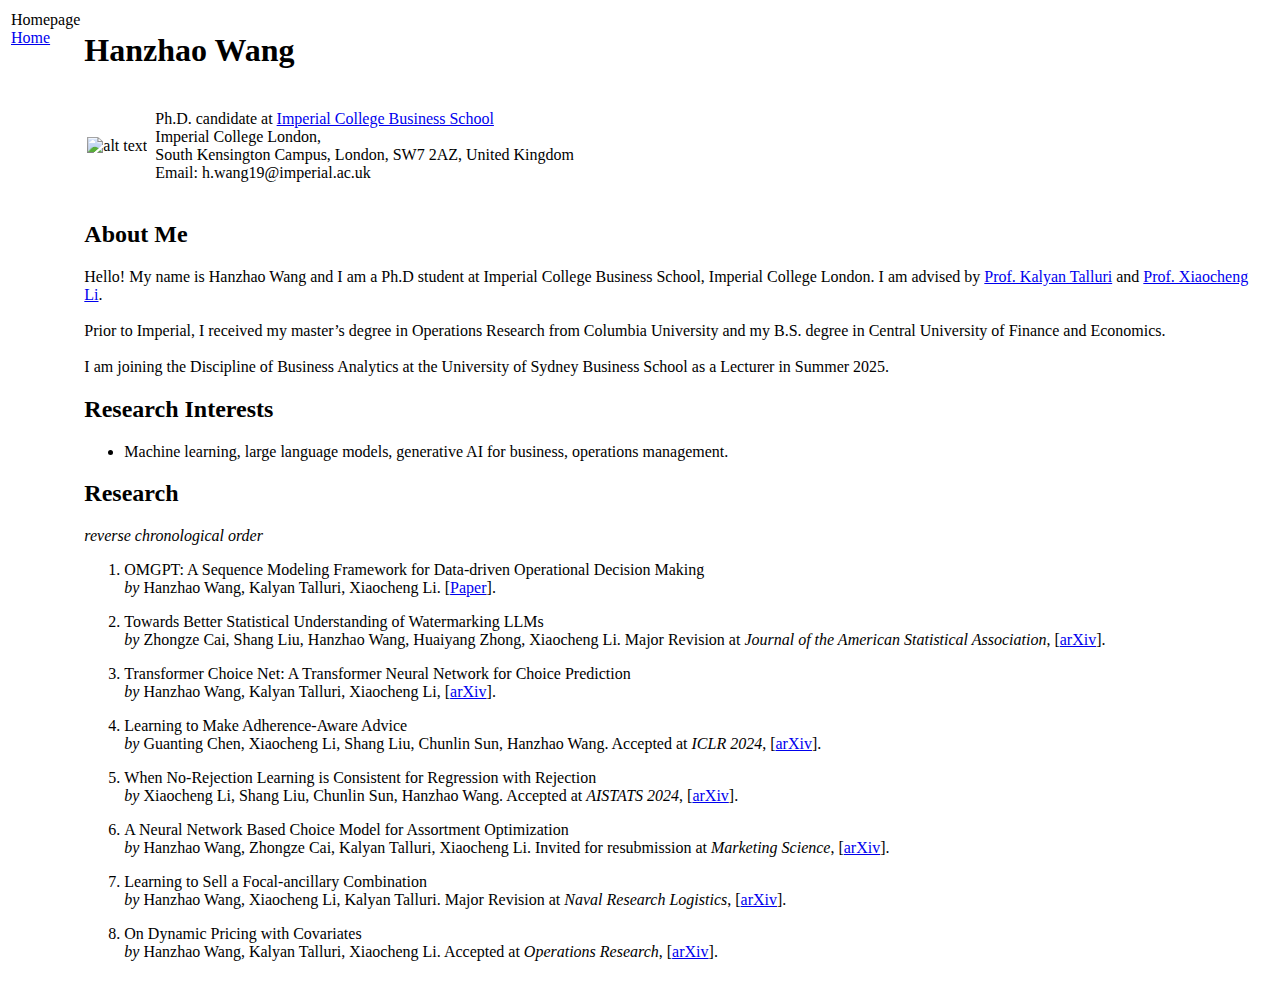
==== index.html @ 81ee7d12 "Update index.html" ====
<!DOCTYPE html PUBLIC "-//W3C//DTD XHTML 1.1//EN"
  "http://www.w3.org/TR/xhtml11/DTD/xhtml11.dtd">
<html xmlns="http://www.w3.org/1999/xhtml" xml:lang="en">
<head>
<meta name="generator" content="jemdoc, see http://jemdoc.jaboc.net/" />
<meta http-equiv="Content-Type" content="text/html;charset=utf-8" />
<link rel="stylesheet" href="jemdoc.css" type="text/css" />
<title>Hanzhao Wang</title>
</head>
<body>
<table summary="Table for page layout." id="tlayout">
<tr valign="top">
<td id="layout-menu">
<div class="menu-category">Homepage</div>
<div class="menu-item"><a href="index.html" class="current">Home</a></div>
</td>
<td id="layout-content">
<div id="toptitle">
<h1>Hanzhao Wang</h1>
</div>
<table class="imgtable"><tr><td>
<img src="prof_pic.png" alt="alt text" width="300px" height="200px" />&nbsp;</td>
<td align="left"><p>Ph.D. candidate at <a href="https://www.imperial.ac.uk/business-school/" target=&ldquo;blank&rdquo;>Imperial College Business School</a> <br />
Imperial College London,<br />
South Kensington Campus, London, SW7 2AZ, United Kingdom <br />
Email: h.wang19@imperial.ac.uk
</p>
</td></tr></table>
<h2>About Me</h2>
<p>Hello! My name is Hanzhao Wang and I am a Ph.D student at Imperial College Business School, Imperial College London. I am advised by <a href="https://www.imperial.ac.uk/people/kalyan.talluri" target=&ldquo;blank&rdquo;>Prof. Kalyan Talluri</a> and <a href="https://xiaocheng-li.github.io/" target=&ldquo;blank&rdquo;>Prof. Xiaocheng Li</a>.<br /> 
<br />
Prior to Imperial, I received my master’s degree in Operations Research from Columbia University and my B.S. degree in Central University of Finance and Economics. <br />
 <br />
I am joining the Discipline of Business Analytics at the University of Sydney Business School as a Lecturer in Summer 2025.
</p>
<h2>Research Interests</h2>
</p>
<ul>
<li><p>Machine learning, large language models, generative AI for business, operations management.
</p>
</li>
</ul>
<h2>Research</h2>
<p><i>reverse chronological order</i><br />
</p>
<ol>
<li><p>OMGPT: A Sequence Modeling Framework for Data-driven Operational Decision Making <br />
<i>by</i> Hanzhao Wang, Kalyan Talluri, Xiaocheng Li. [<a href="https://drive.google.com/file/d/14aU8IoXhlJ3Cy1KlbMVxi7aPHSK8xWb0/view?usp=share_link" target=&ldquo;blank&rdquo;>Paper</a>].
</p>
</li>
<li><p>Towards Better Statistical Understanding of Watermarking LLMs <br />
<i>by</i> Zhongze Cai, Shang Liu, Hanzhao Wang, Huaiyang Zhong, Xiaocheng Li. Major Revision at <i>Journal of the American Statistical Association</i>, [<a href="https://arxiv.org/abs/2403.13027/" target=&ldquo;blank&rdquo;>arXiv</a>].
</p>
</li>
<li><p>Transformer Choice Net: A Transformer Neural Network for Choice Prediction <br />
<i>by</i> Hanzhao Wang, Kalyan Talluri, Xiaocheng Li, [<a href="https://arxiv.org/abs/2310.08716" target=&ldquo;blank&rdquo;>arXiv</a>].
</p>
</li>
<li><p>Learning to Make Adherence-Aware Advice <br />
<i>by</i> Guanting Chen, Xiaocheng Li, Shang Liu, Chunlin Sun, Hanzhao Wang. Accepted at <i>ICLR 2024</i>, [<a href="https://arxiv.org/abs/2310.00817" target=&ldquo;blank&rdquo;>arXiv</a>].
</p>
</li>
<li><p>When No-Rejection Learning is Consistent for Regression with Rejection <br />
<i>by</i> Xiaocheng Li, Shang Liu, Chunlin Sun, Hanzhao Wang. Accepted at <i>AISTATS 2024</i>, [<a href="https://arxiv.org/abs/2307.02932/" target=&ldquo;blank&rdquo;>arXiv</a>].
</p>
</li>
<li><p>A Neural Network Based Choice Model for Assortment Optimization <br />
<i>by</i> Hanzhao Wang,  Zhongze Cai, Kalyan Talluri, Xiaocheng Li. Invited for resubmission at <i>Marketing Science</i>, [<a href="https://arxiv.org/abs/2308.05617" target=&ldquo;blank&rdquo;>arXiv</a>].
</p>
</li>
<li><p>Learning to Sell a Focal-ancillary Combination <br />
<i>by</i> Hanzhao Wang, Xiaocheng Li, Kalyan Talluri. Major Revision at <i>Naval Research Logistics</i>, [<a href="https://arxiv.org/abs/2207.11545" target=&ldquo;blank&rdquo;>arXiv</a>].
</p>
</li>
<li><p>On Dynamic Pricing with Covariates <br />
<i>by</i> Hanzhao Wang, Kalyan Talluri, Xiaocheng Li. Accepted at <i>Operations Research</i>, [<a href="https://arxiv.org/abs/2112.13254" target=&ldquo;blank&rdquo;>arXiv</a>].
</p>
</li>
</ol>
</td>
</tr>
</table>
</body>
</html>
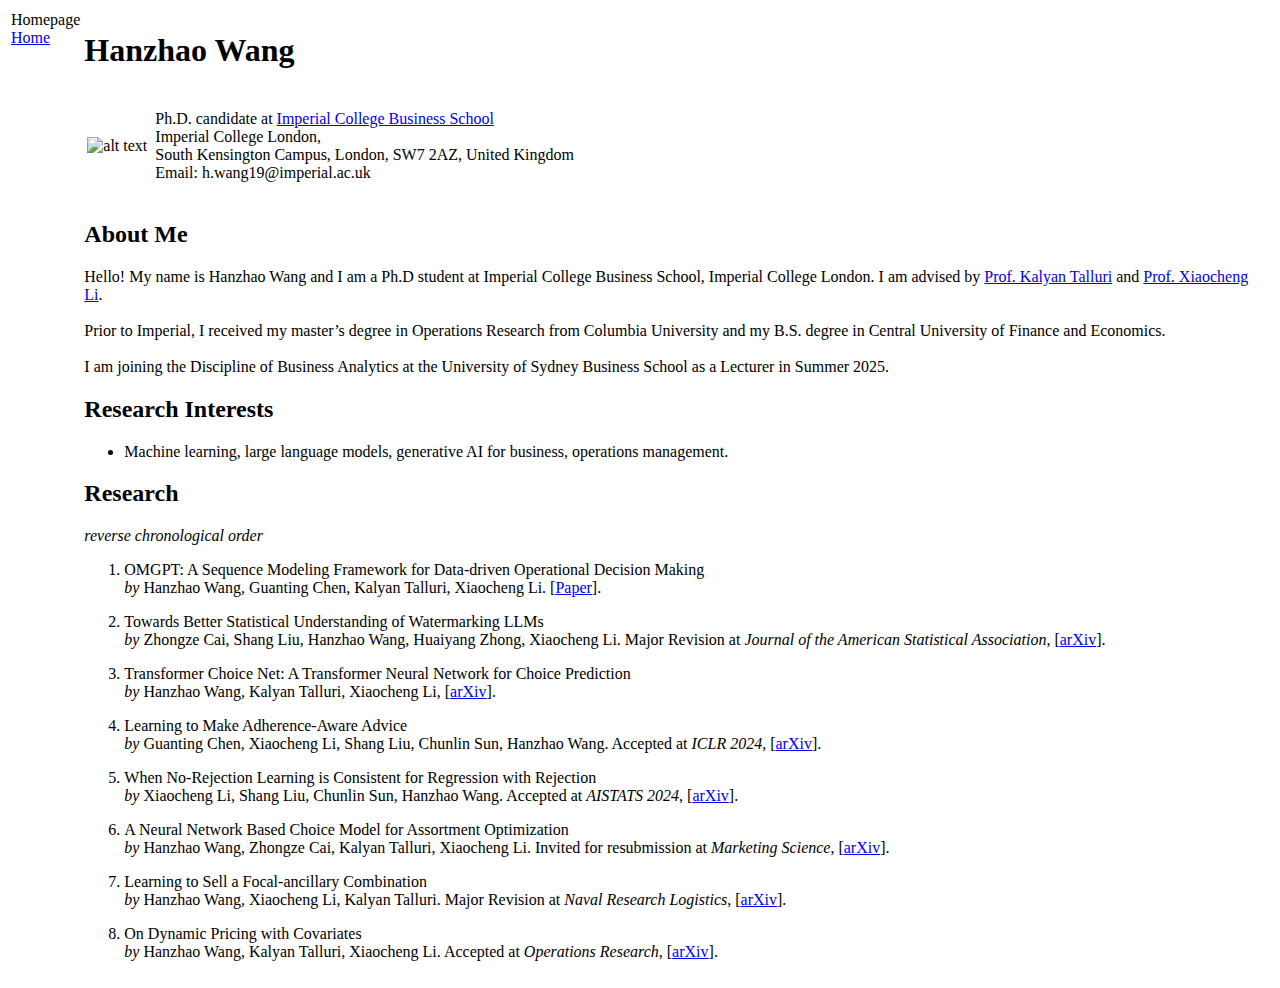
==== commit 73ef2236: "Update index.html" ====
--- a/index.html
+++ b/index.html
@@ -28,7 +28,7 @@
 </td></tr></table>
 <h2>About Me</h2>
 <p>Hello! My name is Hanzhao Wang and I am a Ph.D student at Imperial College Business School, Imperial College London. I am advised by <a href="https://www.imperial.ac.uk/people/kalyan.talluri" target=&ldquo;blank&rdquo;>Prof. Kalyan Talluri</a> and <a href="https://xiaocheng-li.github.io/" target=&ldquo;blank&rdquo;>Prof. Xiaocheng Li</a>.<br /> 
-<br />
+ <br />
 Prior to Imperial, I received my master’s degree in Operations Research from Columbia University and my B.S. degree in Central University of Finance and Economics. <br />
  <br />
 I am joining the Discipline of Business Analytics at the University of Sydney Business School as a Lecturer in Summer 2025.
@@ -45,7 +45,7 @@
 </p>
 <ol>
 <li><p>OMGPT: A Sequence Modeling Framework for Data-driven Operational Decision Making <br />
-<i>by</i> Hanzhao Wang, Kalyan Talluri, Xiaocheng Li. [<a href="https://drive.google.com/file/d/14aU8IoXhlJ3Cy1KlbMVxi7aPHSK8xWb0/view?usp=share_link" target=&ldquo;blank&rdquo;>Paper</a>].
+<i>by</i> Hanzhao Wang, Guanting Chen, Kalyan Talluri, Xiaocheng Li. [<a href="https://drive.google.com/file/d/14aU8IoXhlJ3Cy1KlbMVxi7aPHSK8xWb0/view?usp=share_link" target=&ldquo;blank&rdquo;>Paper</a>].
 </p>
 </li>
 <li><p>Towards Better Statistical Understanding of Watermarking LLMs <br />
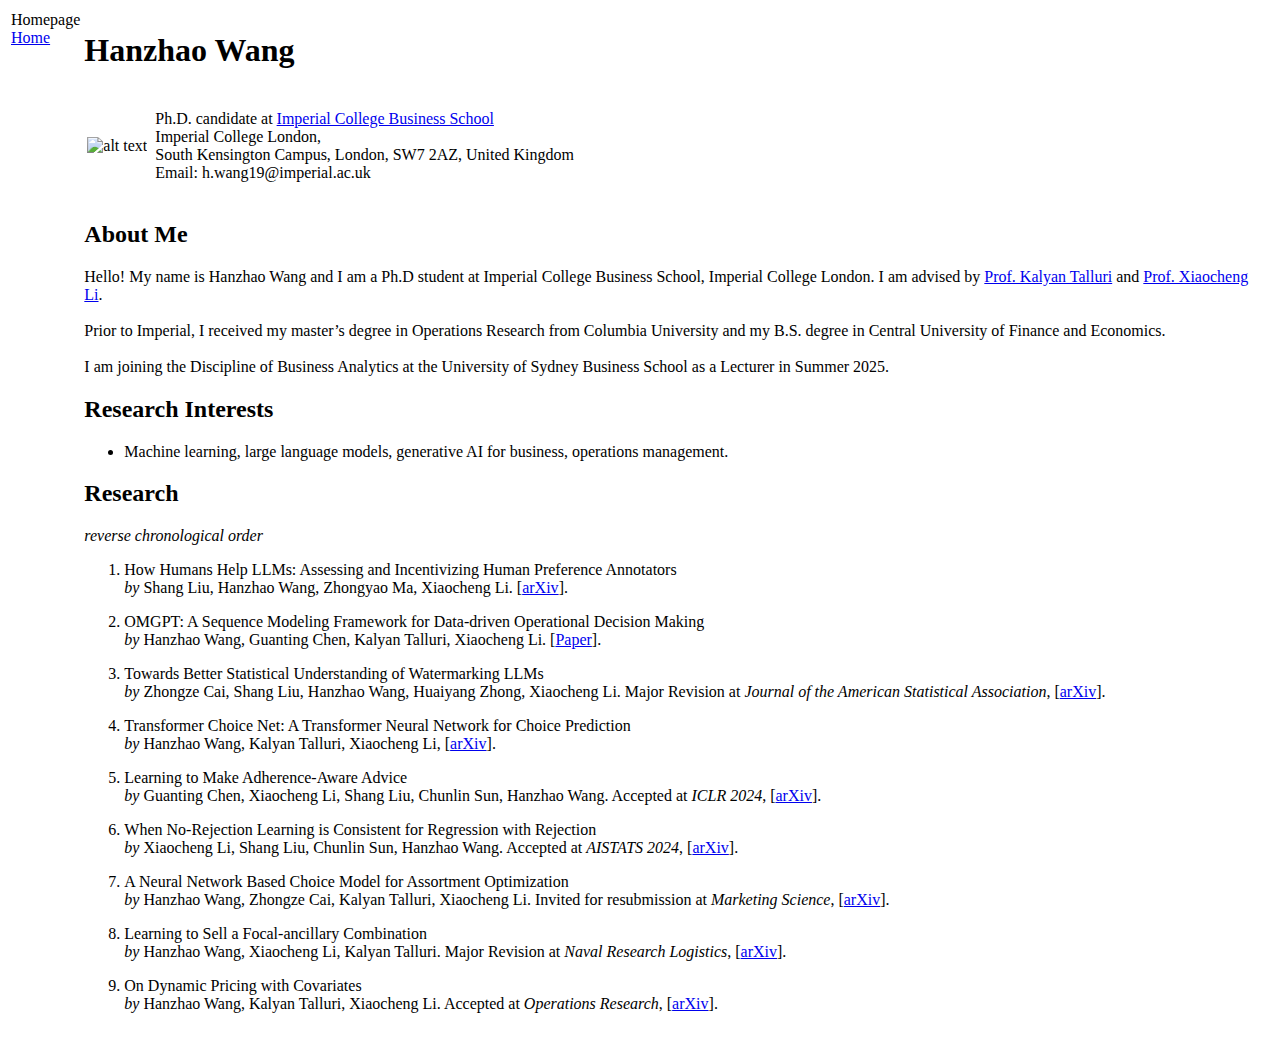
==== commit a6bcef1d: "Update index.html" ====
--- a/index.html
+++ b/index.html
@@ -44,6 +44,10 @@
 <p><i>reverse chronological order</i><br />
 </p>
 <ol>
+<li><p>How Humans Help LLMs: Assessing and Incentivizing Human Preference Annotators <br />
+<i>by</i> Shang Liu, Hanzhao Wang, Zhongyao Ma, Xiaocheng Li. [<a href="http://arxiv.org/abs/2502.06387/" target=&ldquo;blank&rdquo;>arXiv</a>].
+</p>
+</li>
 <li><p>OMGPT: A Sequence Modeling Framework for Data-driven Operational Decision Making <br />
 <i>by</i> Hanzhao Wang, Guanting Chen, Kalyan Talluri, Xiaocheng Li. [<a href="https://drive.google.com/file/d/14aU8IoXhlJ3Cy1KlbMVxi7aPHSK8xWb0/view?usp=share_link" target=&ldquo;blank&rdquo;>Paper</a>].
 </p>
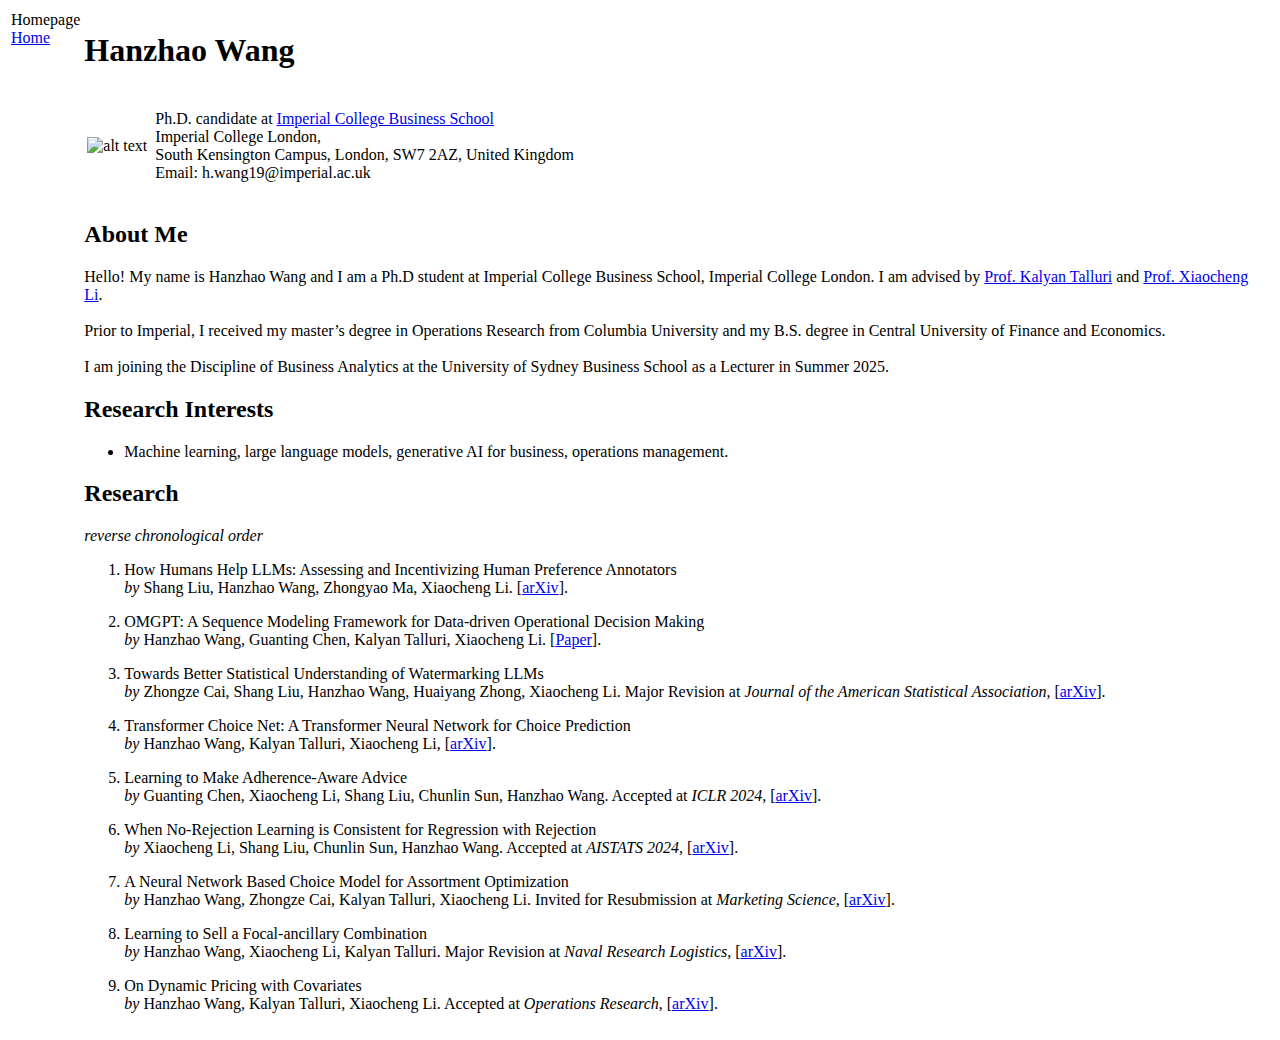
==== commit 71a0dc46: "Update index.html" ====
--- a/index.html
+++ b/index.html
@@ -69,7 +69,7 @@
 </p>
 </li>
 <li><p>A Neural Network Based Choice Model for Assortment Optimization <br />
-<i>by</i> Hanzhao Wang,  Zhongze Cai, Kalyan Talluri, Xiaocheng Li. Invited for resubmission at <i>Marketing Science</i>, [<a href="https://arxiv.org/abs/2308.05617" target=&ldquo;blank&rdquo;>arXiv</a>].
+<i>by</i> Hanzhao Wang,  Zhongze Cai, Kalyan Talluri, Xiaocheng Li. Invited for Resubmission at <i>Marketing Science</i>, [<a href="https://arxiv.org/abs/2308.05617" target=&ldquo;blank&rdquo;>arXiv</a>].
 </p>
 </li>
 <li><p>Learning to Sell a Focal-ancillary Combination <br />
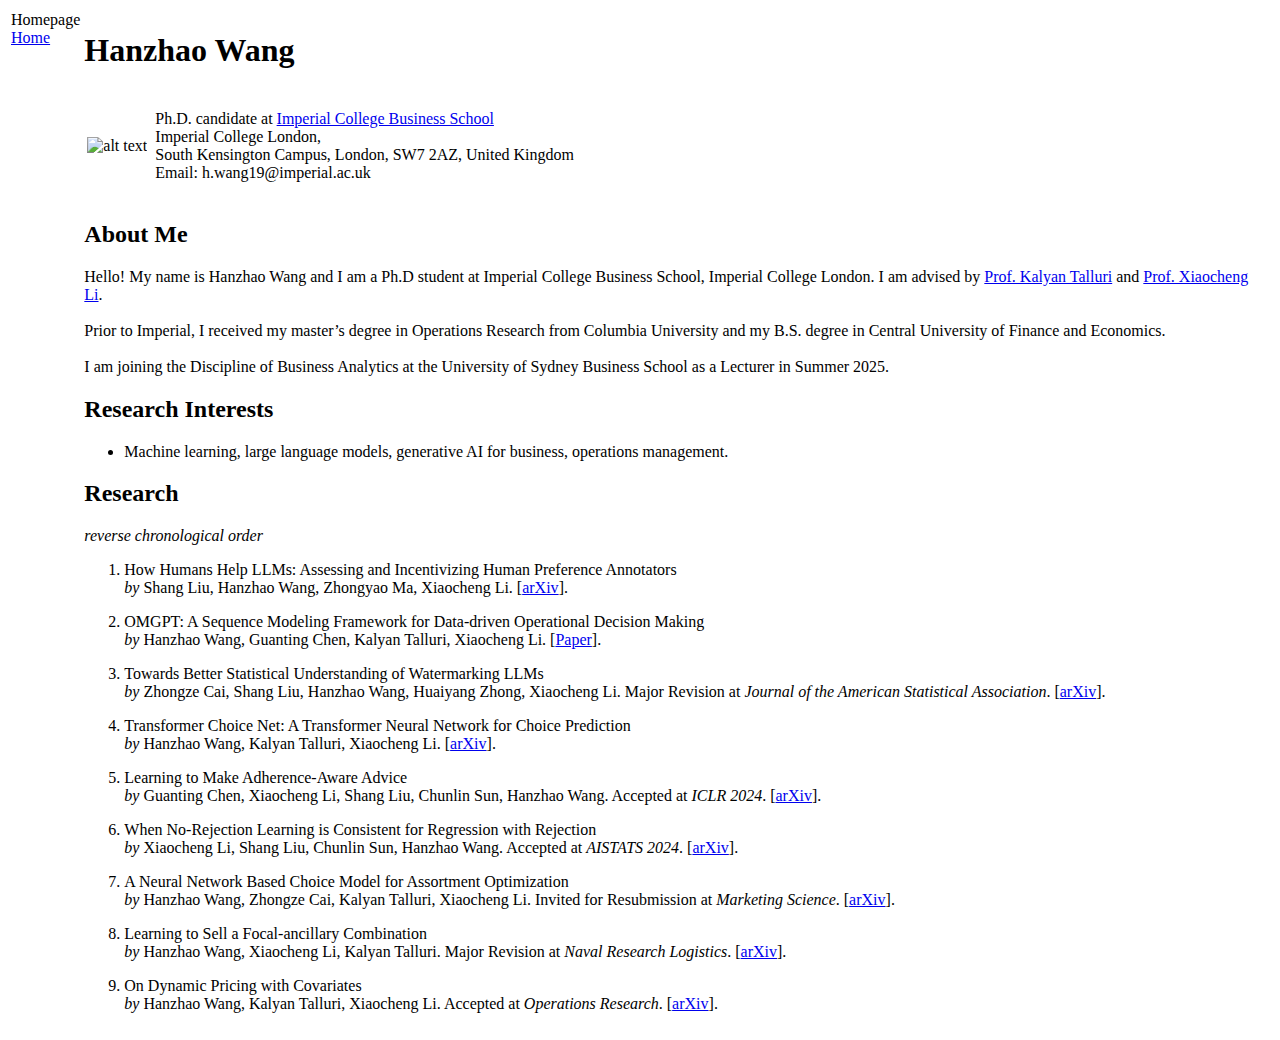
==== commit b8948698: "Update index.html" ====
--- a/index.html
+++ b/index.html
@@ -53,31 +53,31 @@
 </p>
 </li>
 <li><p>Towards Better Statistical Understanding of Watermarking LLMs <br />
-<i>by</i> Zhongze Cai, Shang Liu, Hanzhao Wang, Huaiyang Zhong, Xiaocheng Li. Major Revision at <i>Journal of the American Statistical Association</i>, [<a href="https://arxiv.org/abs/2403.13027/" target=&ldquo;blank&rdquo;>arXiv</a>].
+<i>by</i> Zhongze Cai, Shang Liu, Hanzhao Wang, Huaiyang Zhong, Xiaocheng Li. Major Revision at <i>Journal of the American Statistical Association</i>. [<a href="https://arxiv.org/abs/2403.13027/" target=&ldquo;blank&rdquo;>arXiv</a>].
 </p>
 </li>
 <li><p>Transformer Choice Net: A Transformer Neural Network for Choice Prediction <br />
-<i>by</i> Hanzhao Wang, Kalyan Talluri, Xiaocheng Li, [<a href="https://arxiv.org/abs/2310.08716" target=&ldquo;blank&rdquo;>arXiv</a>].
+<i>by</i> Hanzhao Wang, Kalyan Talluri, Xiaocheng Li. [<a href="https://arxiv.org/abs/2310.08716" target=&ldquo;blank&rdquo;>arXiv</a>].
 </p>
 </li>
 <li><p>Learning to Make Adherence-Aware Advice <br />
-<i>by</i> Guanting Chen, Xiaocheng Li, Shang Liu, Chunlin Sun, Hanzhao Wang. Accepted at <i>ICLR 2024</i>, [<a href="https://arxiv.org/abs/2310.00817" target=&ldquo;blank&rdquo;>arXiv</a>].
+<i>by</i> Guanting Chen, Xiaocheng Li, Shang Liu, Chunlin Sun, Hanzhao Wang. Accepted at <i>ICLR 2024</i>. [<a href="https://arxiv.org/abs/2310.00817" target=&ldquo;blank&rdquo;>arXiv</a>].
 </p>
 </li>
 <li><p>When No-Rejection Learning is Consistent for Regression with Rejection <br />
-<i>by</i> Xiaocheng Li, Shang Liu, Chunlin Sun, Hanzhao Wang. Accepted at <i>AISTATS 2024</i>, [<a href="https://arxiv.org/abs/2307.02932/" target=&ldquo;blank&rdquo;>arXiv</a>].
+<i>by</i> Xiaocheng Li, Shang Liu, Chunlin Sun, Hanzhao Wang. Accepted at <i>AISTATS 2024</i>. [<a href="https://arxiv.org/abs/2307.02932/" target=&ldquo;blank&rdquo;>arXiv</a>].
 </p>
 </li>
 <li><p>A Neural Network Based Choice Model for Assortment Optimization <br />
-<i>by</i> Hanzhao Wang,  Zhongze Cai, Kalyan Talluri, Xiaocheng Li. Invited for Resubmission at <i>Marketing Science</i>, [<a href="https://arxiv.org/abs/2308.05617" target=&ldquo;blank&rdquo;>arXiv</a>].
+<i>by</i> Hanzhao Wang,  Zhongze Cai, Kalyan Talluri, Xiaocheng Li. Invited for Resubmission at <i>Marketing Science</i>. [<a href="https://arxiv.org/abs/2308.05617" target=&ldquo;blank&rdquo;>arXiv</a>].
 </p>
 </li>
 <li><p>Learning to Sell a Focal-ancillary Combination <br />
-<i>by</i> Hanzhao Wang, Xiaocheng Li, Kalyan Talluri. Major Revision at <i>Naval Research Logistics</i>, [<a href="https://arxiv.org/abs/2207.11545" target=&ldquo;blank&rdquo;>arXiv</a>].
+<i>by</i> Hanzhao Wang, Xiaocheng Li, Kalyan Talluri. Major Revision at <i>Naval Research Logistics</i>. [<a href="https://arxiv.org/abs/2207.11545" target=&ldquo;blank&rdquo;>arXiv</a>].
 </p>
 </li>
 <li><p>On Dynamic Pricing with Covariates <br />
-<i>by</i> Hanzhao Wang, Kalyan Talluri, Xiaocheng Li. Accepted at <i>Operations Research</i>, [<a href="https://arxiv.org/abs/2112.13254" target=&ldquo;blank&rdquo;>arXiv</a>].
+<i>by</i> Hanzhao Wang, Kalyan Talluri, Xiaocheng Li. Accepted at <i>Operations Research</i>. [<a href="https://arxiv.org/abs/2112.13254" target=&ldquo;blank&rdquo;>arXiv</a>].
 </p>
 </li>
 </ol>
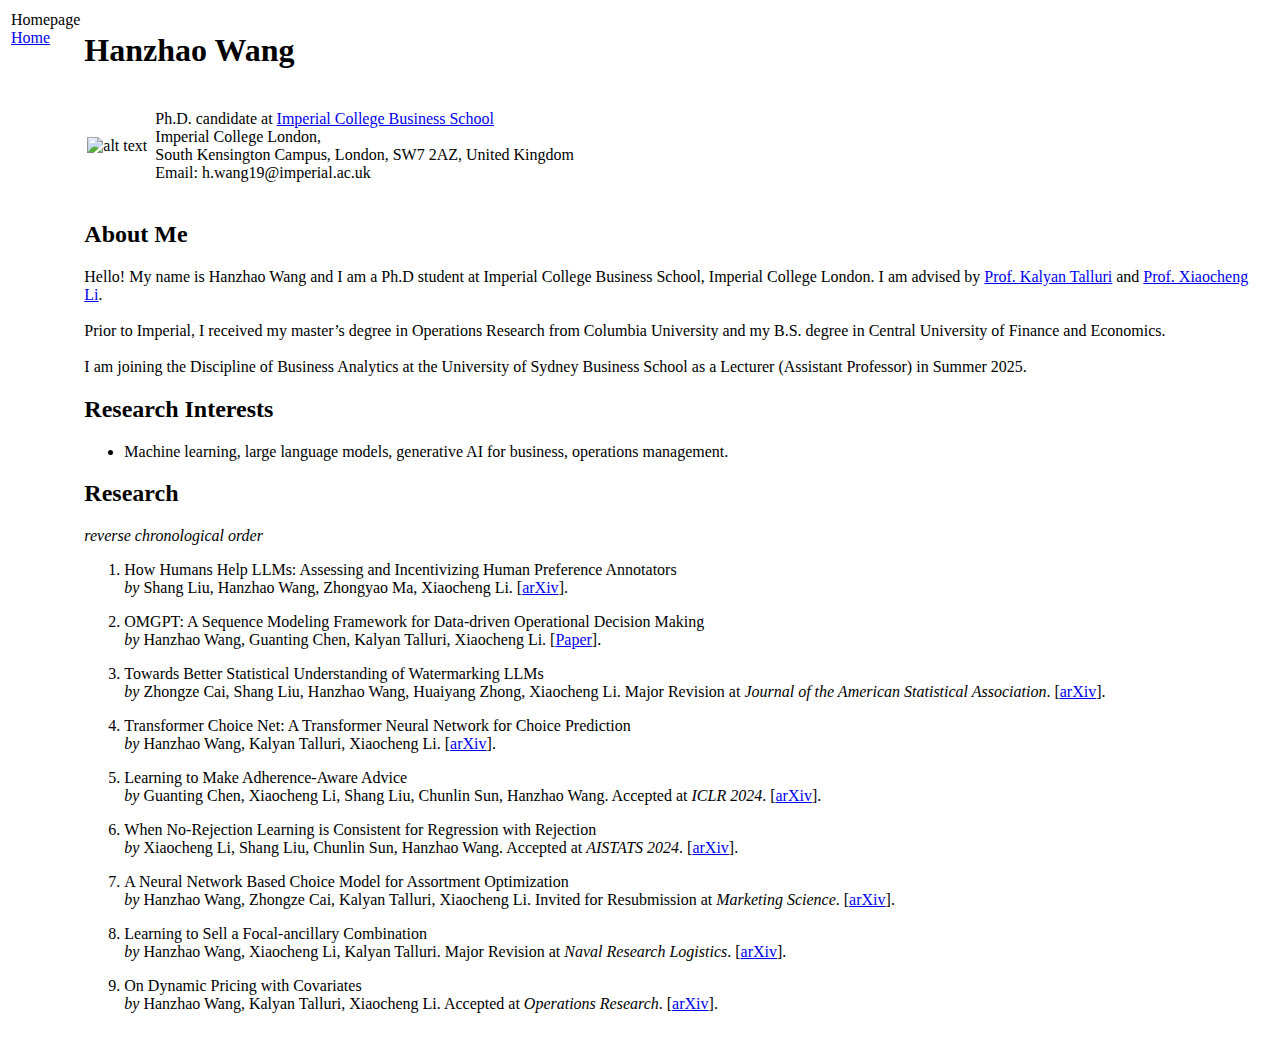
==== commit 3530c26e: "Update index.html" ====
--- a/index.html
+++ b/index.html
@@ -31,7 +31,7 @@
  <br />
 Prior to Imperial, I received my master’s degree in Operations Research from Columbia University and my B.S. degree in Central University of Finance and Economics. <br />
  <br />
-I am joining the Discipline of Business Analytics at the University of Sydney Business School as a Lecturer in Summer 2025.
+I am joining the Discipline of Business Analytics at the University of Sydney Business School as a Lecturer (Assistant Professor) in Summer 2025.
 </p>
 <h2>Research Interests</h2>
 </p>
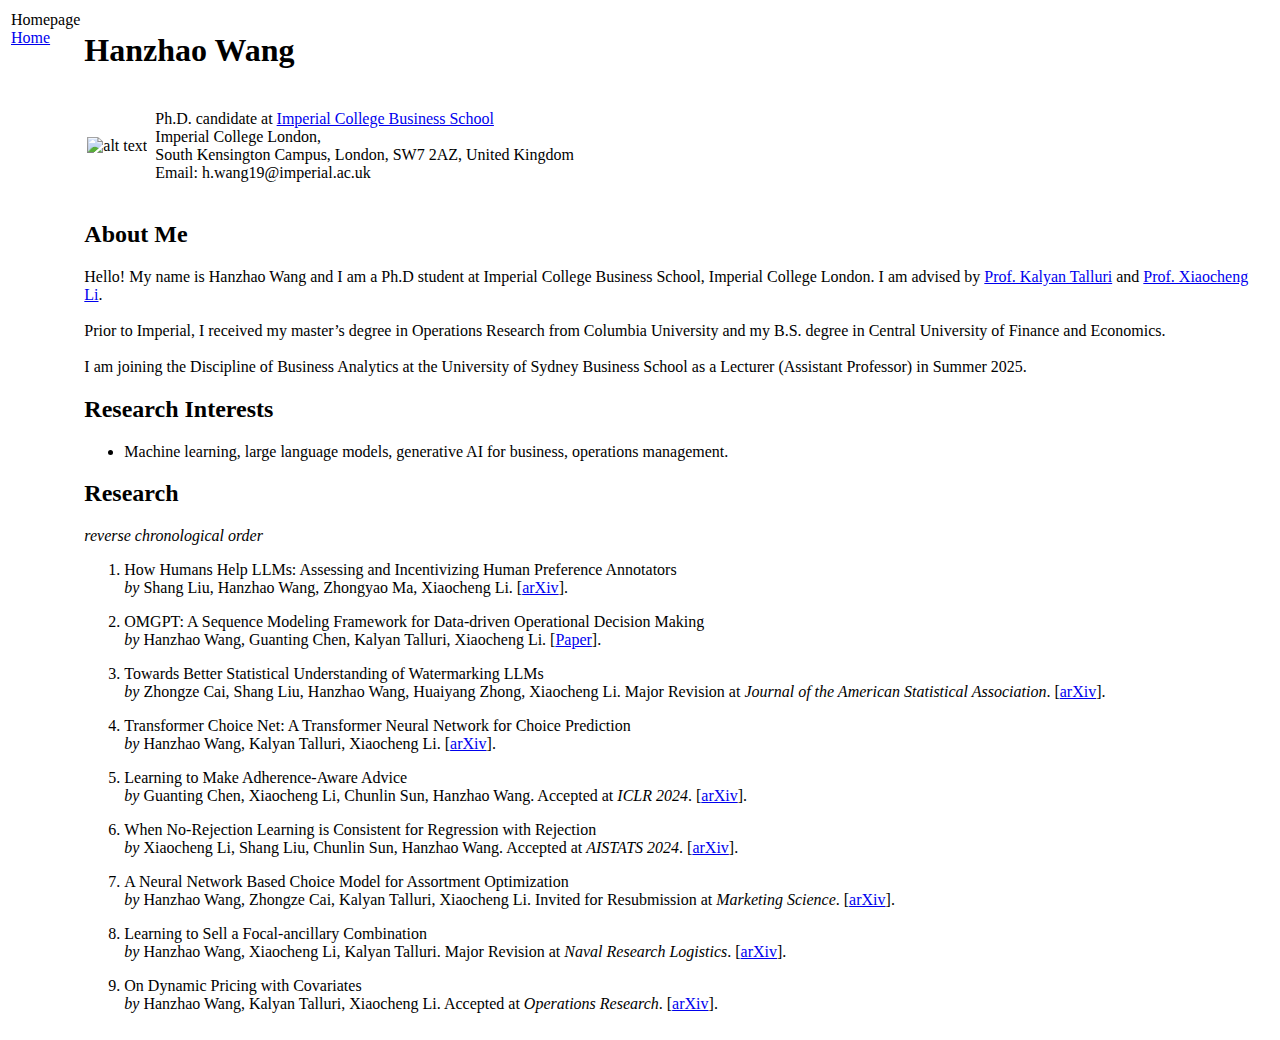
==== commit b3e0cc17: "Update index.html" ====
--- a/index.html
+++ b/index.html
@@ -61,7 +61,7 @@
 </p>
 </li>
 <li><p>Learning to Make Adherence-Aware Advice <br />
-<i>by</i> Guanting Chen, Xiaocheng Li, Shang Liu, Chunlin Sun, Hanzhao Wang. Accepted at <i>ICLR 2024</i>. [<a href="https://arxiv.org/abs/2310.00817" target=&ldquo;blank&rdquo;>arXiv</a>].
+<i>by</i> Guanting Chen, Xiaocheng Li, Chunlin Sun, Hanzhao Wang. Accepted at <i>ICLR 2024</i>. [<a href="https://arxiv.org/abs/2310.00817" target=&ldquo;blank&rdquo;>arXiv</a>].
 </p>
 </li>
 <li><p>When No-Rejection Learning is Consistent for Regression with Rejection <br />
